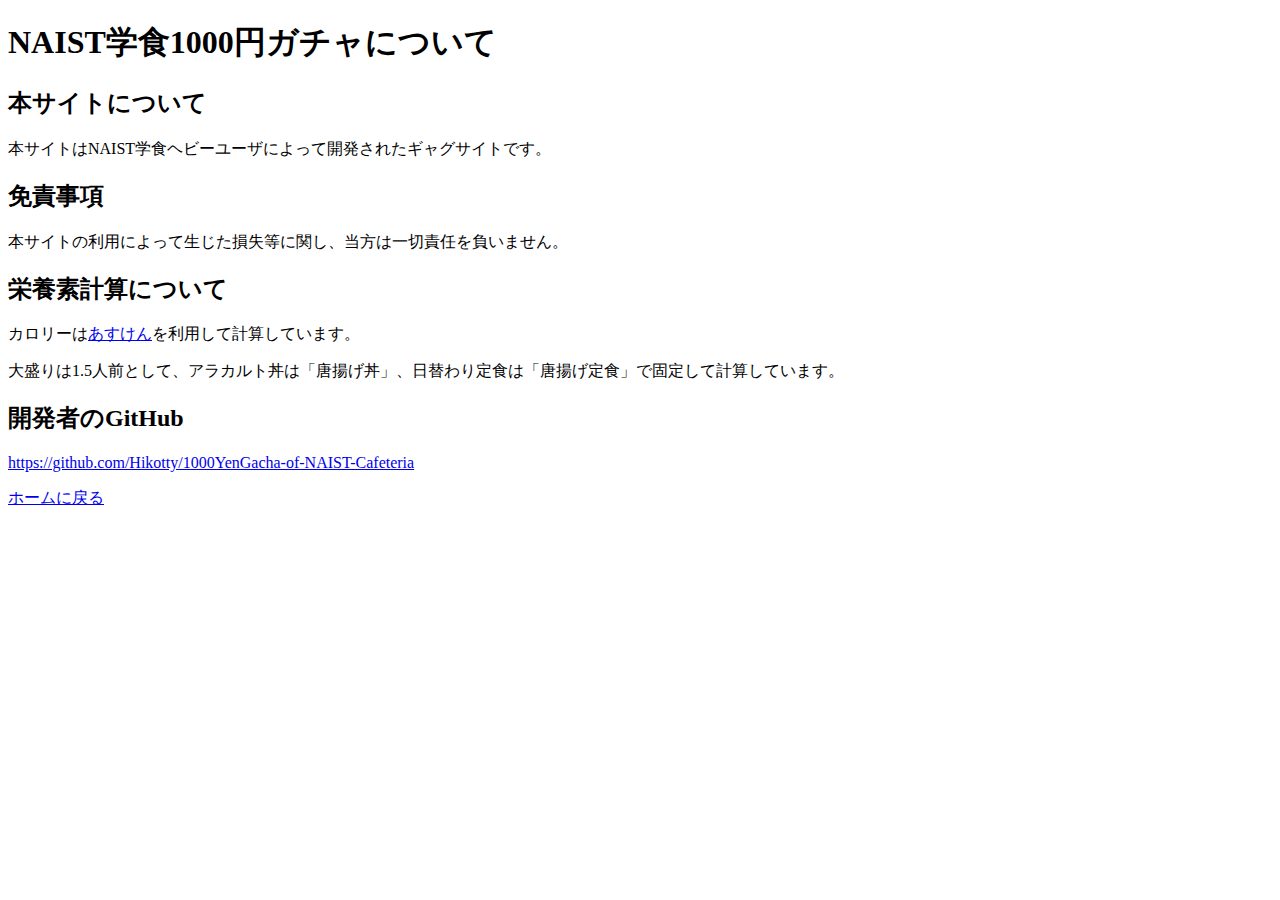
==== templates/notes.html @ fe46a5ba "main" ====
<!DOCTYPE html>
<html>

<head>
    <meta charset="utf-8">
    <title>NAIST学食円ガチャ</title>
    <link rel="stylesheet" href="style.css">
</head>

<body>
    <h1>NAIST学食1000円ガチャについて</h1>
    <h2>本サイトについて</h2>
    <p>本サイトはNAIST学食ヘビーユーザによって開発されたギャグサイトです。</p>
    <h2>免責事項</h2>
    <p>本サイトの利用によって生じた損失等に関し、当方は一切責任を負いません。</p>
    <h2>栄養素計算について</h2>
    <p>カロリーは<a href="https://www.asken.jp/">あすけん</a>を利用して計算しています。</p>
    <p>大盛りは1.5人前として、アラカルト丼は「唐揚げ丼」、日替わり定食は「唐揚げ定食」で固定して計算しています。</p>
    <h2>開発者のGitHub</h2>
    <a
        href="https://github.com/Hikotty/1000YenGacha-of-NAIST-Cafeteria">https://github.com/Hikotty/1000YenGacha-of-NAIST-Cafeteria</a>
    <p>
        <a href="/" class="button">ホームに戻る</a>
    </p>
</body>

</html>
---- templates/style.css ----
button {
  display       : inline-block;
  border-radius : 14%;          /* 角丸       */
  font-size     : 21pt;        /* 文字サイズ */
  text-align    : center;      /* 文字位置   */
  cursor        : pointer;     /* カーソル   */
  padding       : 12px 12px;   /* 余白       */
  background    : #000066;     /* 背景色     */
  color         : #ffffff;     /* 文字色     */
  line-height   : 1em;         /* 1行の高さ  */
  transition    : .3s;         /* なめらか変化 */
  box-shadow    : 6px 6px 3px #666666;  /* 影の設定 */
  border        : 2px solid #000066;    /* 枠の指定 */
}
button:hover {
  box-shadow    : none;        /* カーソル時の影消去 */
  color         : #000066;     /* 背景色     */
  background    : #ffffff;     /* 文字色     */
}
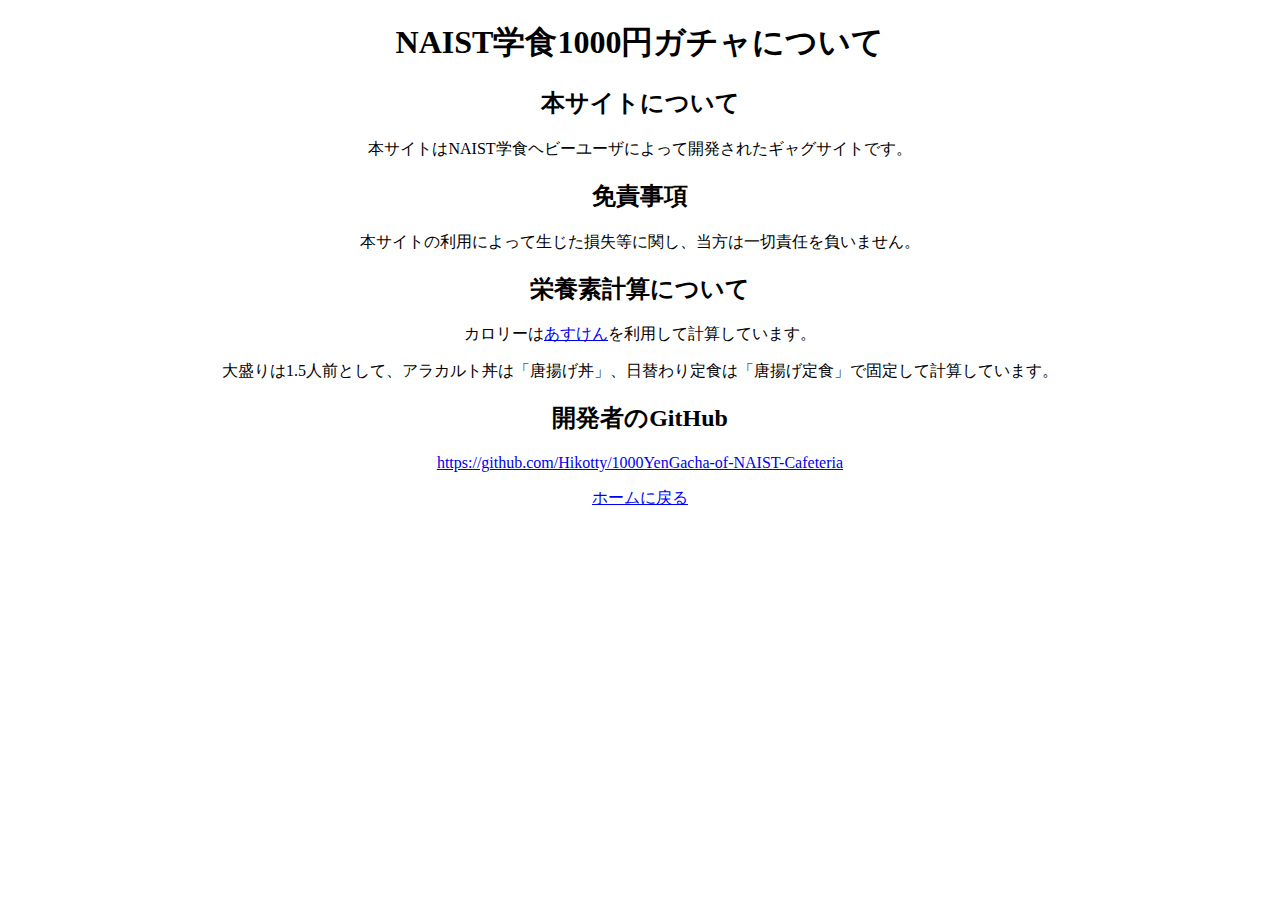
==== commit 8b5db0e3: "main" ====
--- a/templates/notes.html
+++ b/templates/notes.html
@@ -5,23 +5,30 @@
     <meta charset="utf-8">
     <title>NAIST学食円ガチャ</title>
     <link rel="stylesheet" href="style.css">
+    <style>
+      .center {
+      text-align: center;
+      }
+    </style>
 </head>
 
 <body>
-    <h1>NAIST学食1000円ガチャについて</h1>
-    <h2>本サイトについて</h2>
-    <p>本サイトはNAIST学食ヘビーユーザによって開発されたギャグサイトです。</p>
-    <h2>免責事項</h2>
-    <p>本サイトの利用によって生じた損失等に関し、当方は一切責任を負いません。</p>
-    <h2>栄養素計算について</h2>
-    <p>カロリーは<a href="https://www.asken.jp/">あすけん</a>を利用して計算しています。</p>
-    <p>大盛りは1.5人前として、アラカルト丼は「唐揚げ丼」、日替わり定食は「唐揚げ定食」で固定して計算しています。</p>
-    <h2>開発者のGitHub</h2>
-    <a
-        href="https://github.com/Hikotty/1000YenGacha-of-NAIST-Cafeteria">https://github.com/Hikotty/1000YenGacha-of-NAIST-Cafeteria</a>
-    <p>
-        <a href="/" class="button">ホームに戻る</a>
-    </p>
+    <div class="center">
+        <h1>NAIST学食1000円ガチャについて</h1>
+        <h2>本サイトについて</h2>
+        <p>本サイトはNAIST学食ヘビーユーザによって開発されたギャグサイトです。</p>
+        <h2>免責事項</h2>
+        <p>本サイトの利用によって生じた損失等に関し、当方は一切責任を負いません。</p>
+        <h2>栄養素計算について</h2>
+        <p>カロリーは<a href="https://www.asken.jp/">あすけん</a>を利用して計算しています。</p>
+        <p>大盛りは1.5人前として、アラカルト丼は「唐揚げ丼」、日替わり定食は「唐揚げ定食」で固定して計算しています。</p>
+        <h2>開発者のGitHub</h2>
+        <a
+            href="https://github.com/Hikotty/1000YenGacha-of-NAIST-Cafeteria">https://github.com/Hikotty/1000YenGacha-of-NAIST-Cafeteria</a>
+        <p>
+            <a href="/" class="button">ホームに戻る</a>
+        </p>
+    </div>
 </body>
 
 </html>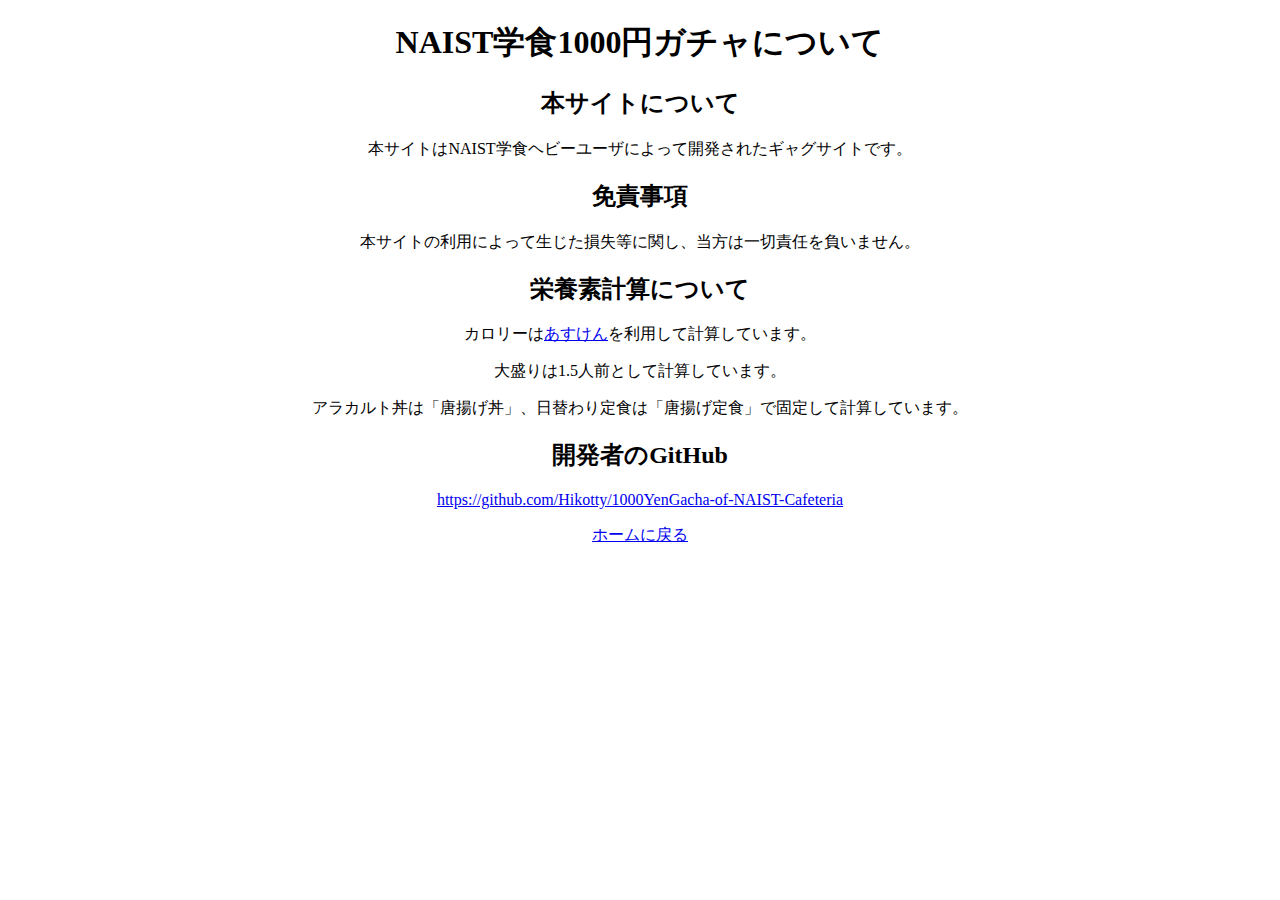
==== commit e7cac13b: "main" ====
--- a/templates/notes.html
+++ b/templates/notes.html
@@ -21,7 +21,8 @@
         <p>本サイトの利用によって生じた損失等に関し、当方は一切責任を負いません。</p>
         <h2>栄養素計算について</h2>
         <p>カロリーは<a href="https://www.asken.jp/">あすけん</a>を利用して計算しています。</p>
-        <p>大盛りは1.5人前として、アラカルト丼は「唐揚げ丼」、日替わり定食は「唐揚げ定食」で固定して計算しています。</p>
+        <p>大盛りは1.5人前として計算しています。</p>
+        <p>アラカルト丼は「唐揚げ丼」、日替わり定食は「唐揚げ定食」で固定して計算しています。</p>
         <h2>開発者のGitHub</h2>
         <a
             href="https://github.com/Hikotty/1000YenGacha-of-NAIST-Cafeteria">https://github.com/Hikotty/1000YenGacha-of-NAIST-Cafeteria</a>
